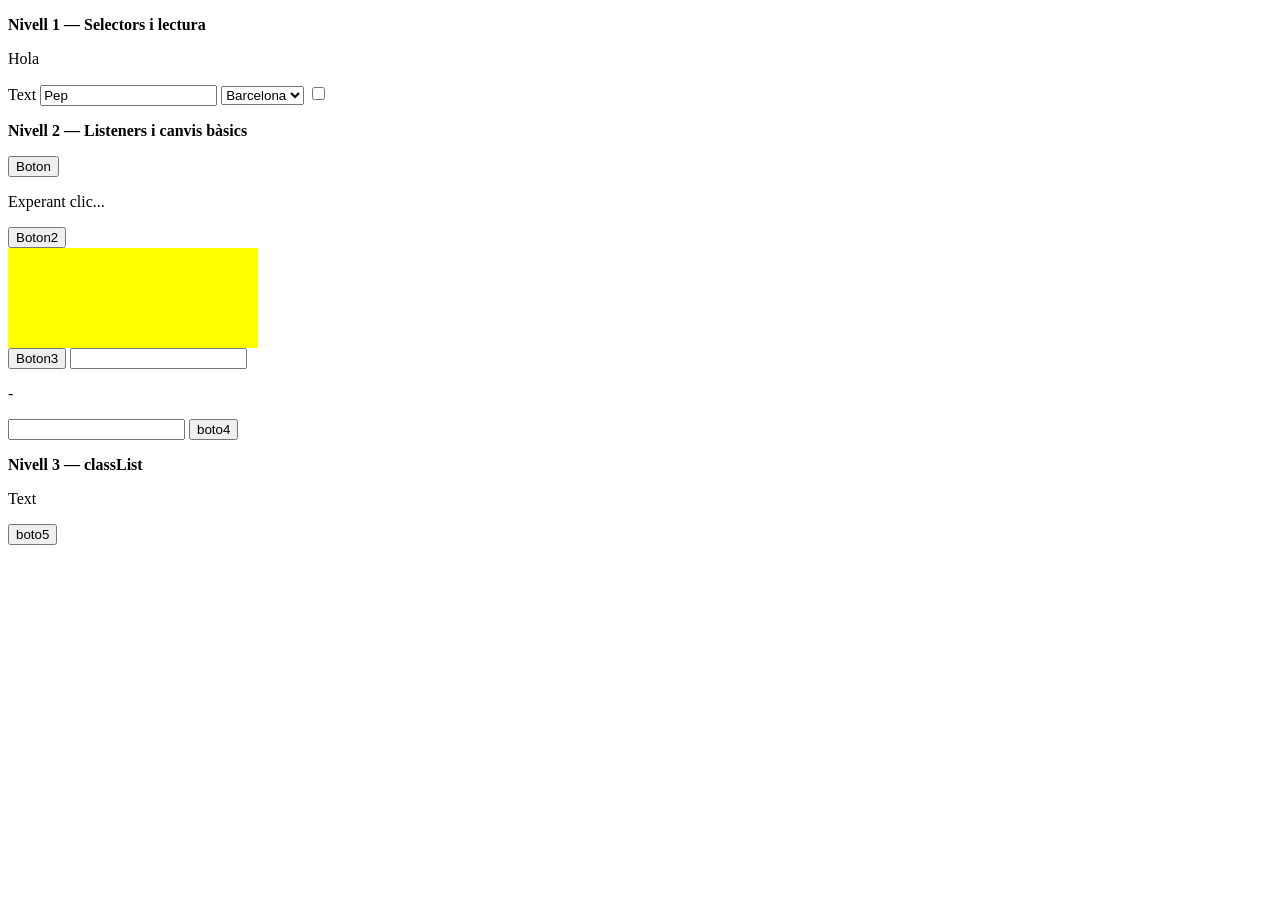
==== ejercicios/index.html @ d87fe9b8 "Level 3 - 11" ====
<!DOCTYPE html>
<html lang="en">
<head>
    <meta charset="UTF-8">
    <meta name="viewport" content="width=device-width, initial-scale=1.0">
    <title>Document</title>
    <style> 
        .vermell {
            color: red;
        }

    </style>
</head>
<body>
    <p><strong>Nivell 1 — Selectors i lectura</strong></p>
    <p id="salut">Hola</p>
    <span class="destacat">Text</span>
    <input id="nom" type="text" value="Pep">
    <select name="" id="ciutat">
        <option value="Barcelona">Barcelona</option>
        <option value="Girona">Girona</option>
        <option value="Lleida">Lleida</option>
        <option value="Tarragona">Tarragona</option>
    </select>
    <input type="checkbox" id="accepto">

    <p><strong>Nivell 2 — Listeners i canvis bàsics</strong></p>
    <button id="boto1">Boton</button>
    <p id="missatge">Experant clic...</p>
    <button id="botop">Boton2</button>
    <div id="zona" style="background-color: yellow; width: 250px; height: 100px;"></div>
    <button id="boto3">Boton3</button>
    <input type="text" id="entrada">
    <p id="sortida">-</p>
    <input type="text" id="camp">
    <button id="boto4">boto4</button>

    <p><strong>Nivell 3 — classList</strong></p>
    <p id="paragraf">Text</p>
    <button id="boto5">boto5</button>
    <script>
        // Level 1

        let salut = document.querySelector("#salut")
        console.log(salut.textContent)

        let destacat = document.querySelector(".destacat")
        console.log(destacat)

        console.log(document.querySelector("#nom").value)
    
        let select = document.querySelector("#ciutat")
        console.log(select.value)

        console.log(document.querySelector("#accepto").checked)

        // Level 2
        document.querySelector("#boto1").addEventListener("click",function() {console.log("Clic Rebut!")})

        document.querySelector("#botop").addEventListener("click", function () {document.querySelector("#missatge").textContent ="Has fet clic!"})

        let zona = document.querySelector("#zona")
        document.querySelector("#boto3").addEventListener("click", () => {zona.innerHTML = "<strong>Contingut nou</strong>"})

        let entrada = document.querySelector("#entrada")
        let sortida = document.querySelector("#sortida")
        entrada.addEventListener("input", () => {sortida.textContent = entrada.value})

        let camp = document.querySelector("#camp")
        let boto4 = document.querySelector("#boto4") 
        boto4.addEventListener("click", () => {camp.value = "Text Introduït per JS"})

        let paragraf = document.querySelector("#paragraf")
        document.querySelector("#boto5").addEventListener("click", () => {paragraf.classList.add("vermell")})
    </script>
</body>
</html>
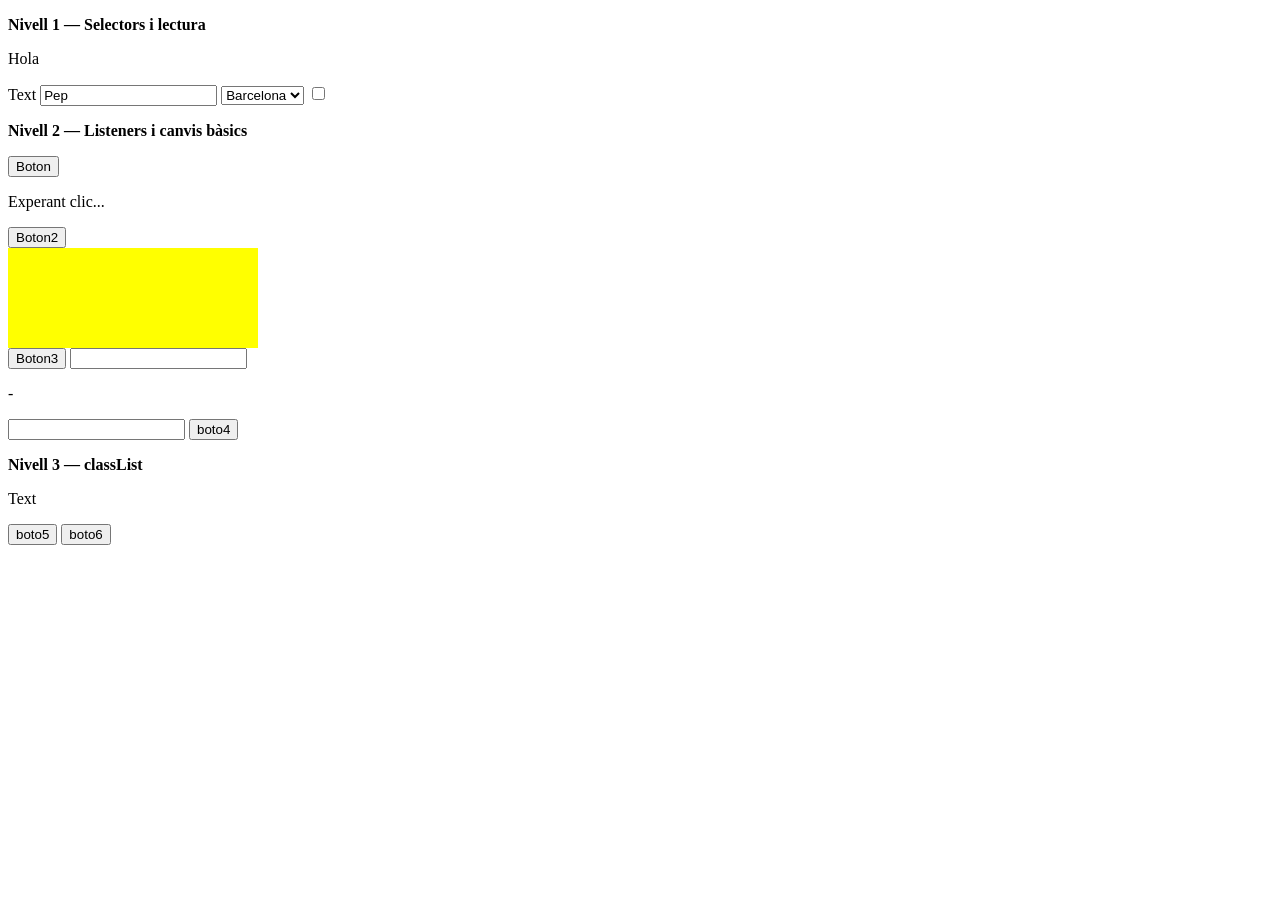
==== commit febe51ff: "Level 3 - 12" ====
--- a/ejercicios/index.html
+++ b/ejercicios/index.html
@@ -38,9 +38,9 @@
     <p><strong>Nivell 3 — classList</strong></p>
     <p id="paragraf">Text</p>
     <button id="boto5">boto5</button>
+    <button id="boto6">boto6</button>
     <script>
-        // Level 1
-
+        // Level 1----------
         let salut = document.querySelector("#salut")
         console.log(salut.textContent)
 
@@ -54,7 +54,7 @@
 
         console.log(document.querySelector("#accepto").checked)
 
-        // Level 2
+        // Level 2-----------
         document.querySelector("#boto1").addEventListener("click",function() {console.log("Clic Rebut!")})
 
         document.querySelector("#botop").addEventListener("click", function () {document.querySelector("#missatge").textContent ="Has fet clic!"})
@@ -70,8 +70,10 @@
         let boto4 = document.querySelector("#boto4") 
         boto4.addEventListener("click", () => {camp.value = "Text Introduït per JS"})
 
+        // Level 3--------
         let paragraf = document.querySelector("#paragraf")
         document.querySelector("#boto5").addEventListener("click", () => {paragraf.classList.add("vermell")})
+        document.querySelector("#boto6").addEventListener("click", () => {paragraf.classList.remove("vermell")})
     </script>
 </body>
 </html>
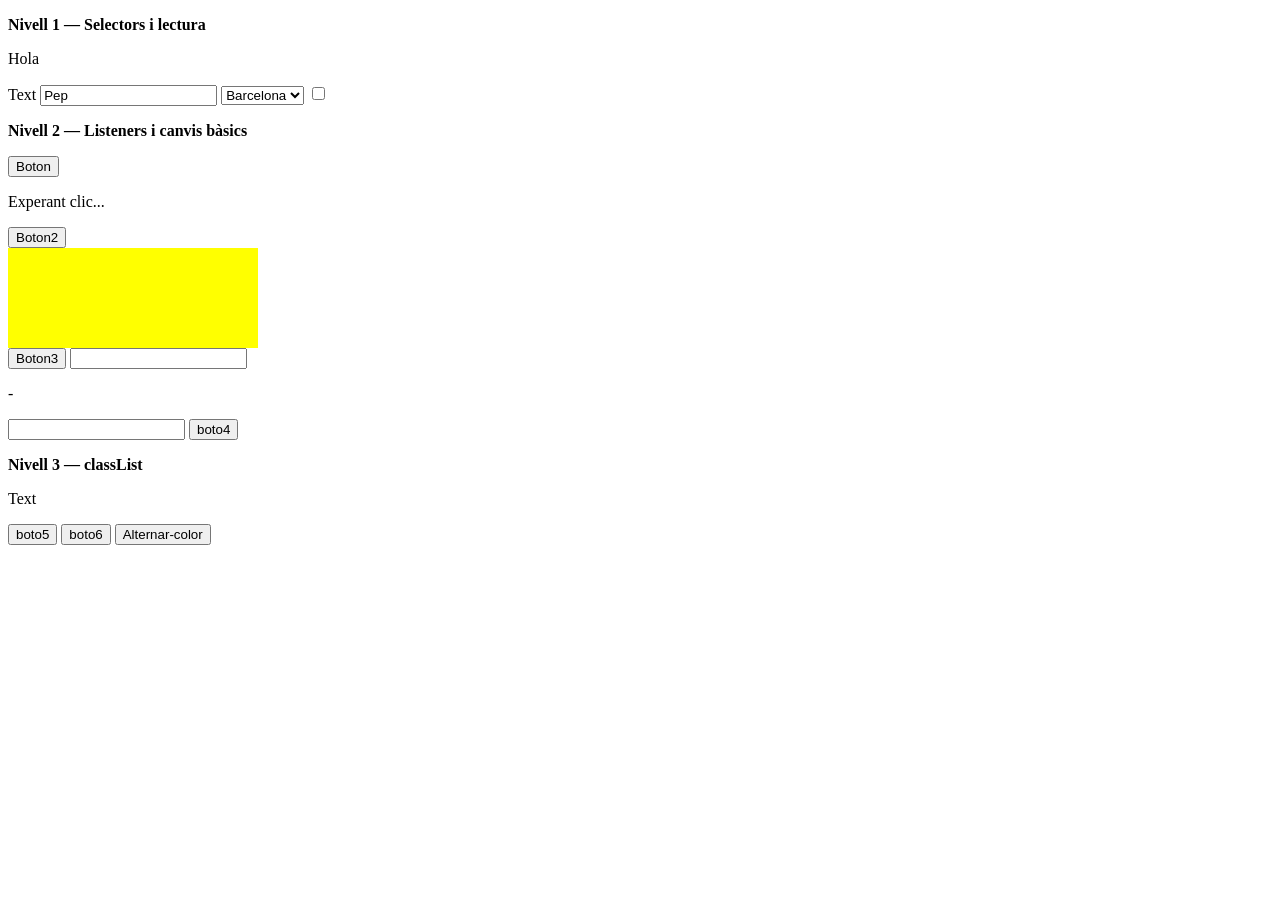
==== commit b2774ac7: "Level 3 - 13" ====
--- a/ejercicios/index.html
+++ b/ejercicios/index.html
@@ -39,6 +39,7 @@
     <p id="paragraf">Text</p>
     <button id="boto5">boto5</button>
     <button id="boto6">boto6</button>
+    <button id="boto7">Alternar-color</button>
     <script>
         // Level 1----------
         let salut = document.querySelector("#salut")
@@ -73,7 +74,21 @@
         // Level 3--------
         let paragraf = document.querySelector("#paragraf")
         document.querySelector("#boto5").addEventListener("click", () => {paragraf.classList.add("vermell")})
+
         document.querySelector("#boto6").addEventListener("click", () => {paragraf.classList.remove("vermell")})
+
+        // document.querySelector("#boto7").addEventListener("click", () => {paragraf.classList.toggle("vermell")})
+
+        function cambiar() {
+            if (paragraf.classList.contains("vermell")) {
+                paragraf.classList.remove("vermell")
+            } else {
+                paragraf.classList.add("vermell")
+            }
+        }
+
+        document.querySelector("#boto7").addEventListener("click", cambiar)
+
     </script>
 </body>
 </html>
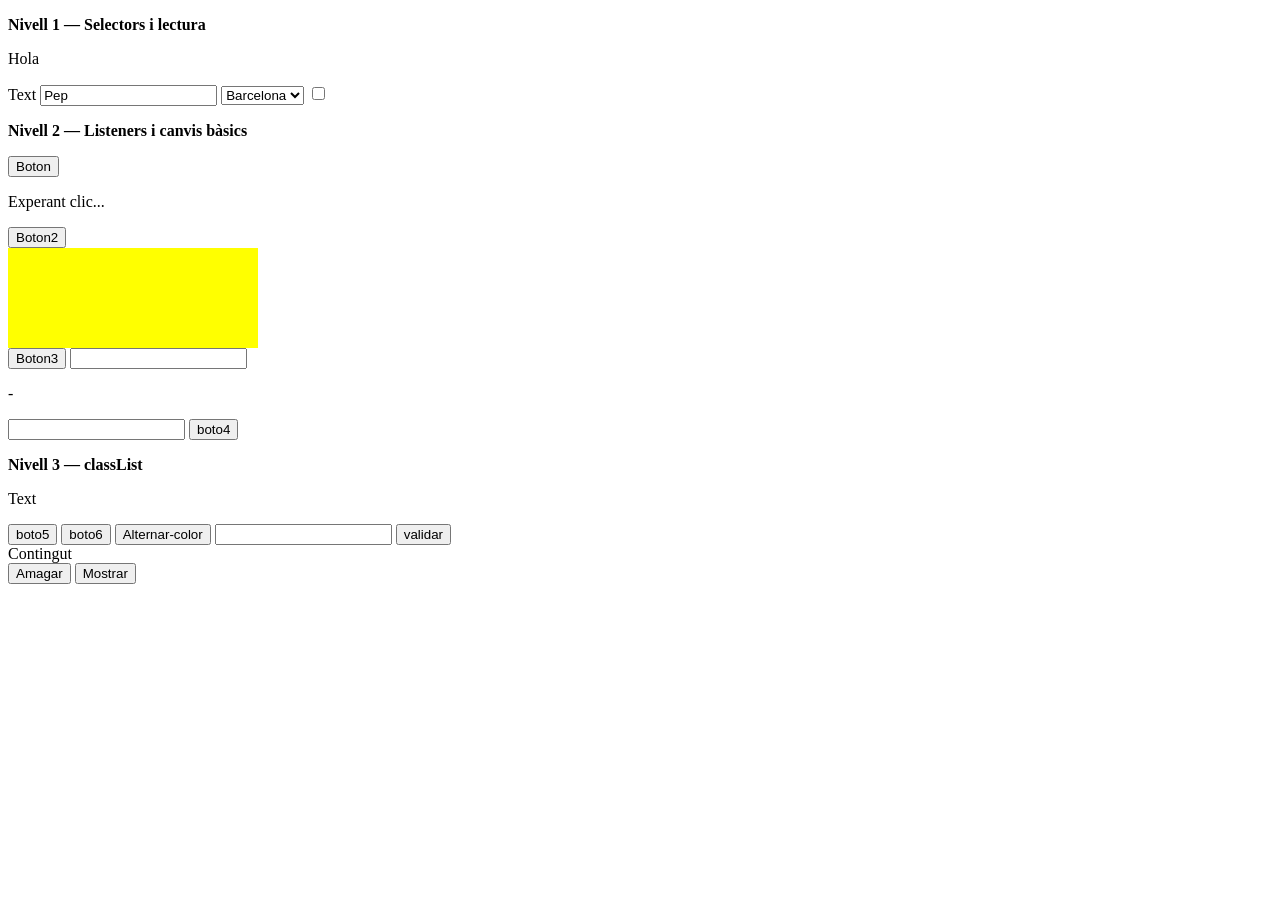
==== commit abc84e53: "level 3 -15" ====
--- a/ejercicios/index.html
+++ b/ejercicios/index.html
@@ -8,7 +8,10 @@
         .vermell {
             color: red;
         }
-
+        .error { border: 2px solid red}
+        .amagat { 
+            display: none;
+        }
     </style>
 </head>
 <body>
@@ -40,43 +43,51 @@
     <button id="boto5">boto5</button>
     <button id="boto6">boto6</button>
     <button id="boto7">Alternar-color</button>
+    <input type="text" id="email">
+    <button id="valida">validar</button>
+    <div id="panell">Contingut</div>
+    <button id="amagar">Amagar</button>
+    <button id="mostrar">Mostrar</button>
     <script>
         // Level 1----------
+            // 1
         let salut = document.querySelector("#salut")
         console.log(salut.textContent)
-
+            // 2
         let destacat = document.querySelector(".destacat")
         console.log(destacat)
-
+            // 3
         console.log(document.querySelector("#nom").value)
-    
+            // 4
         let select = document.querySelector("#ciutat")
         console.log(select.value)
-
+            // 5
         console.log(document.querySelector("#accepto").checked)
 
-        // Level 2-----------
+        // Level 2-----------   
+            // 6
         document.querySelector("#boto1").addEventListener("click",function() {console.log("Clic Rebut!")})
-
+            // 7
         document.querySelector("#botop").addEventListener("click", function () {document.querySelector("#missatge").textContent ="Has fet clic!"})
-
+            // 8
         let zona = document.querySelector("#zona")
         document.querySelector("#boto3").addEventListener("click", () => {zona.innerHTML = "<strong>Contingut nou</strong>"})
-
+            // 9
         let entrada = document.querySelector("#entrada")
         let sortida = document.querySelector("#sortida")
         entrada.addEventListener("input", () => {sortida.textContent = entrada.value})
-
+            // 10
         let camp = document.querySelector("#camp")
         let boto4 = document.querySelector("#boto4") 
         boto4.addEventListener("click", () => {camp.value = "Text Introduït per JS"})
 
         // Level 3--------
+            // 11
         let paragraf = document.querySelector("#paragraf")
         document.querySelector("#boto5").addEventListener("click", () => {paragraf.classList.add("vermell")})
-
+            // 12
         document.querySelector("#boto6").addEventListener("click", () => {paragraf.classList.remove("vermell")})
-
+            // 13
         // document.querySelector("#boto7").addEventListener("click", () => {paragraf.classList.toggle("vermell")})
 
         function cambiar() {
@@ -88,6 +99,27 @@
         }
 
         document.querySelector("#boto7").addEventListener("click", cambiar)
+            // 14
+        let valida = document.querySelector("#valida")
+        let email = document.querySelector("#email")
+
+        function error() {
+            if (email.value.trim() === "") {
+                email.classList.add("error")
+            } else {
+                email.classList.remove("error")
+            }
+        }
+
+        valida.addEventListener("click",error)
+            // 15
+        let amagar = document.querySelector("#amagar")
+        let mostrar = document.querySelector("#mostrar")
+        let panell = document.querySelector("#panell")
+
+        amagar.addEventListener("click", () => {panell.classList.add("amagat")})
+
+        mostrar.addEventListener("click", () => {panell.classList.remove("amagat")} )
 
     </script>
 </body>
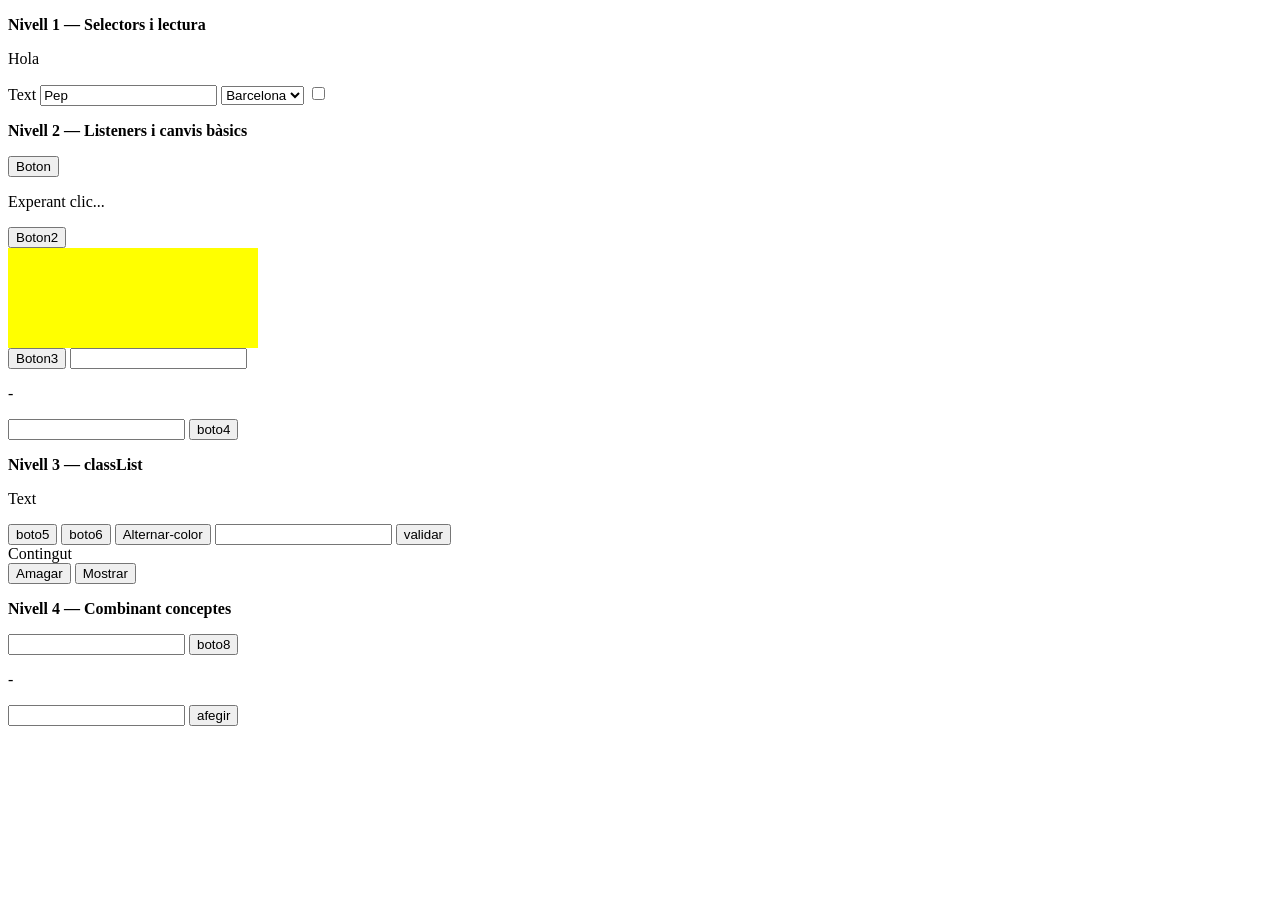
==== commit e893f634: "Level 4 - 17" ====
--- a/ejercicios/index.html
+++ b/ejercicios/index.html
@@ -48,6 +48,15 @@
     <div id="panell">Contingut</div>
     <button id="amagar">Amagar</button>
     <button id="mostrar">Mostrar</button>
+
+    <p><strong>Nivell 4 — Combinant conceptes</strong></p>
+    <input type="text" id="nom2">
+    <button id="boto8">boto8</button>
+    <p id="benvinguda">-</p>
+    <input type="text" id="item">
+    <button id="afegir">afegir</button>
+    <ul id="llista">
+    </ul>
     <script>
         // Level 1----------
             // 1
@@ -120,7 +129,34 @@
         amagar.addEventListener("click", () => {panell.classList.add("amagat")})
 
         mostrar.addEventListener("click", () => {panell.classList.remove("amagat")} )
+        // Level 4-----------
+            // 16
+        let nom2 = document.querySelector("#nom2")
+        let button8 = document.querySelector("#boto8")
+        let benvinguda = document.querySelector("#benvinguda")
+        function buit() {
+            if (nom2.value.trim() !== "" ) {
+                benvinguda.innerHTML =  "Hola, " + nom2.value + "!"
+            } else {
+                benvinguda.textContent = "Escriu el teu nom"
+            }
+        }
 
+        button8.addEventListener("click", buit)
+            // 17
+        let item = document.querySelector("#item")
+        let afegir = document.querySelector("#afegir")
+        let ul = document.querySelector("#llista")
+        function lista(){
+            if (item.value.trim() !== ""){
+                ul.innerHTML += `<li> ${item.value} </li>`
+            }
+            item.value = ""
+        }
+        afegir.addEventListener("click", lista)
+            // 18
+            // 19
+            // 20
     </script>
 </body>
 </html>
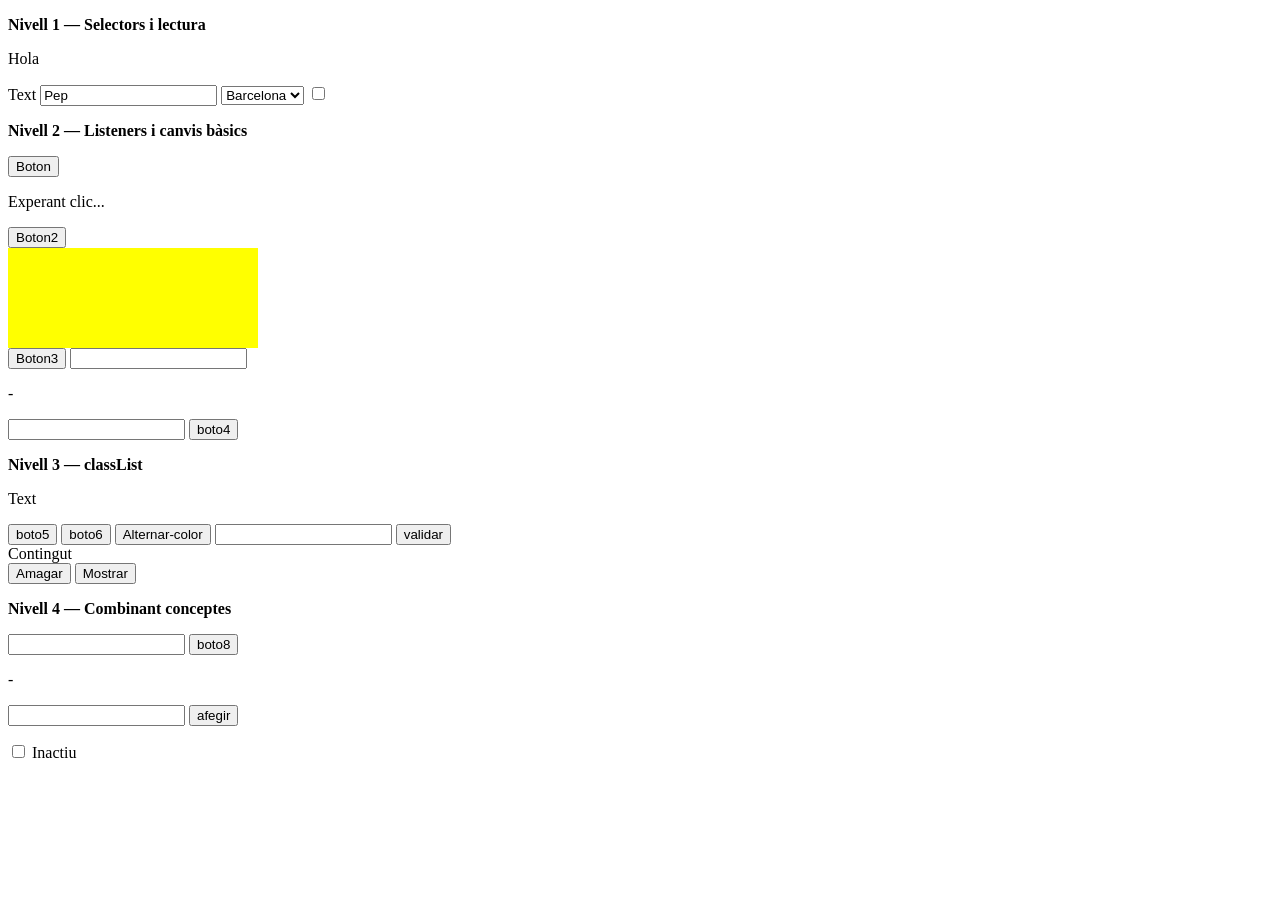
==== commit 8448d4b5: "Level 4 - 18" ====
--- a/ejercicios/index.html
+++ b/ejercicios/index.html
@@ -55,8 +55,9 @@
     <p id="benvinguda">-</p>
     <input type="text" id="item">
     <button id="afegir">afegir</button>
-    <ul id="llista">
-    </ul>
+    <ul id="llista"></ul>
+    <input type="checkbox" name="" id="checkbox">
+    <span id="estat">Inactiu</span>
     <script>
         // Level 1----------
             // 1
@@ -155,7 +156,18 @@
         }
         afegir.addEventListener("click", lista)
             // 18
+        let checkbox = document.querySelector("#checkbox")
+        let estat1 = document.querySelector("#estat")
+        function estat() {
+            if (checkbox.checked) {
+                estat1.textContent = "Actiu"
+            } else {
+                estat1.textContent = "Inactiu"
+            }
+        }
+        checkbox.addEventListener("change",estat)
             // 19
+
             // 20
     </script>
 </body>
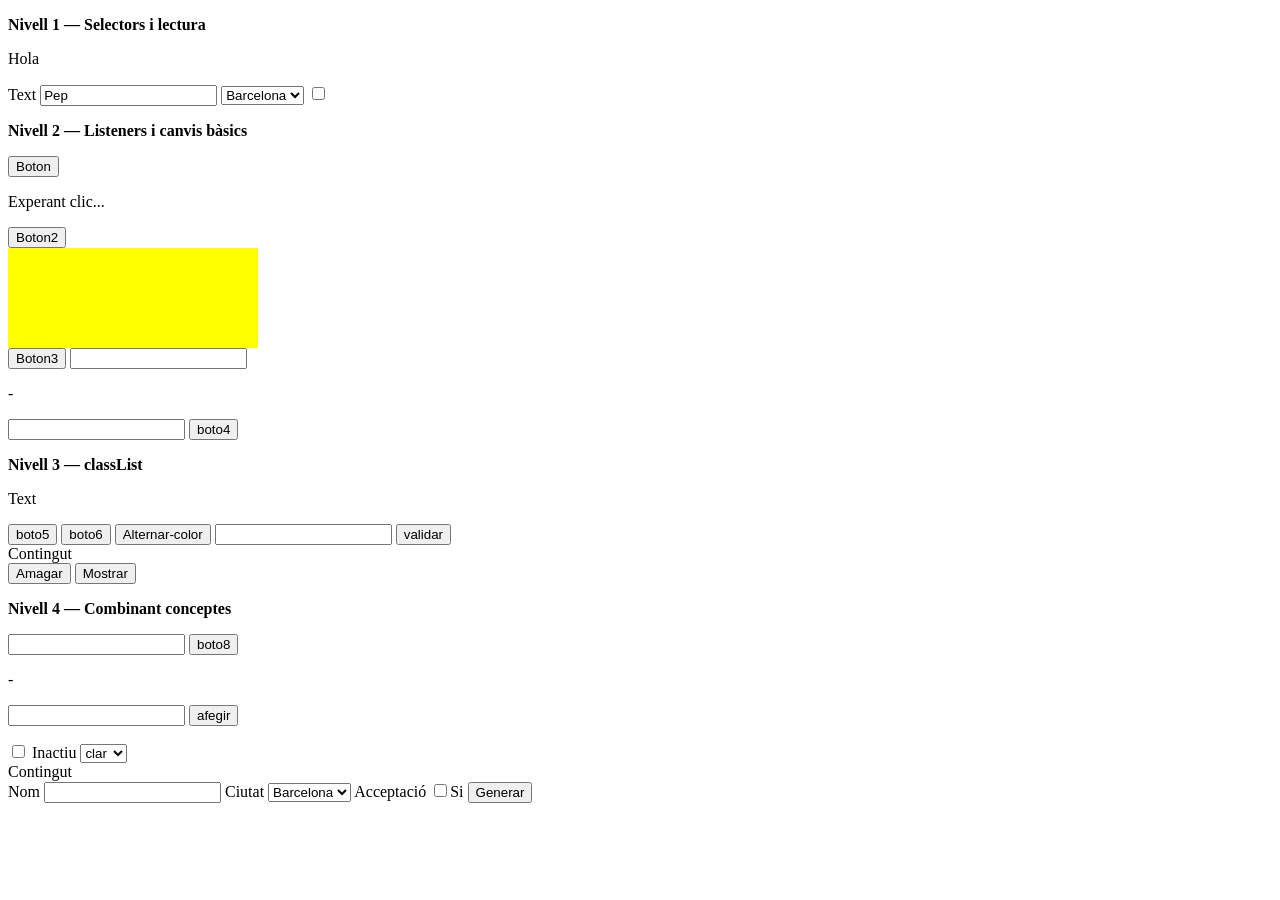
==== commit 79cf7c6e: "20 ejercicios hechos" ====
--- a/ejercicios/index.html
+++ b/ejercicios/index.html
@@ -11,6 +11,12 @@
         .error { border: 2px solid red}
         .amagat { 
             display: none;
+        }
+        .fosc{ 
+            background-color: black;
+            color: wheat; 
+            height: 150px; 
+            width: 150px;
         }
     </style>
 </head>
@@ -58,6 +64,24 @@
     <ul id="llista"></ul>
     <input type="checkbox" name="" id="checkbox">
     <span id="estat">Inactiu</span>
+    <select name="" id="tema">
+        <option value="clar">clar</option>
+        <option value="fosc">fosc</option>
+    </select>
+    <div id="contenidor">Contingut</div>
+
+    <label for="">Nom</label>
+    <input type="text" id="nomresum">
+    <label for="">Ciutat</label>
+    <select name="" id="ciutat2">
+        <option value="Barcelona">Barcelona</option>
+        <option value="Girona">Girona</option>
+    </select>
+    <label for="">Acceptació
+        <input type="checkbox" name="acept" id="Si">Si
+    </label>
+    <button id="generar">Generar</button>
+    <div id="resultadodiv"></div>
     <script>
         // Level 1----------
             // 1
@@ -167,8 +191,32 @@
         }
         checkbox.addEventListener("change",estat)
             // 19
-
+        let selectfc = document.querySelector("#tema")
+        let divcontenidor = document.querySelector("#contenidor")
+        function cambio(){
+            if (selectfc.value == "fosc") {
+                divcontenidor.classList.add("fosc")
+            } else {
+                divcontenidor.classList.remove("fosc")
+            }
+        }
+        selectfc.addEventListener("change", cambio)
             // 20
+        let nomresum = document.querySelector("#nomresum")
+        let selectciutat = document.querySelector("#ciutat2")
+        let si = document.querySelector("#Si")
+        let btngenerar = document.querySelector("#generar")
+        let resultadodiv = document.querySelector("#resultadodiv")
+        function generar(){
+            textoaceptat = ""
+            if(si.checked){
+                textoaceptat ="Si"
+            } else {
+                textoaceptat = "No"
+            }
+            resultadodiv.innerHTML = `<p>Nom ${nomresum.value}, Ciutat ${selectciutat.value}, Acceptat: ${textoaceptat}</p>`
+        }
+        btngenerar.addEventListener("click", generar)
     </script>
 </body>
 </html>
